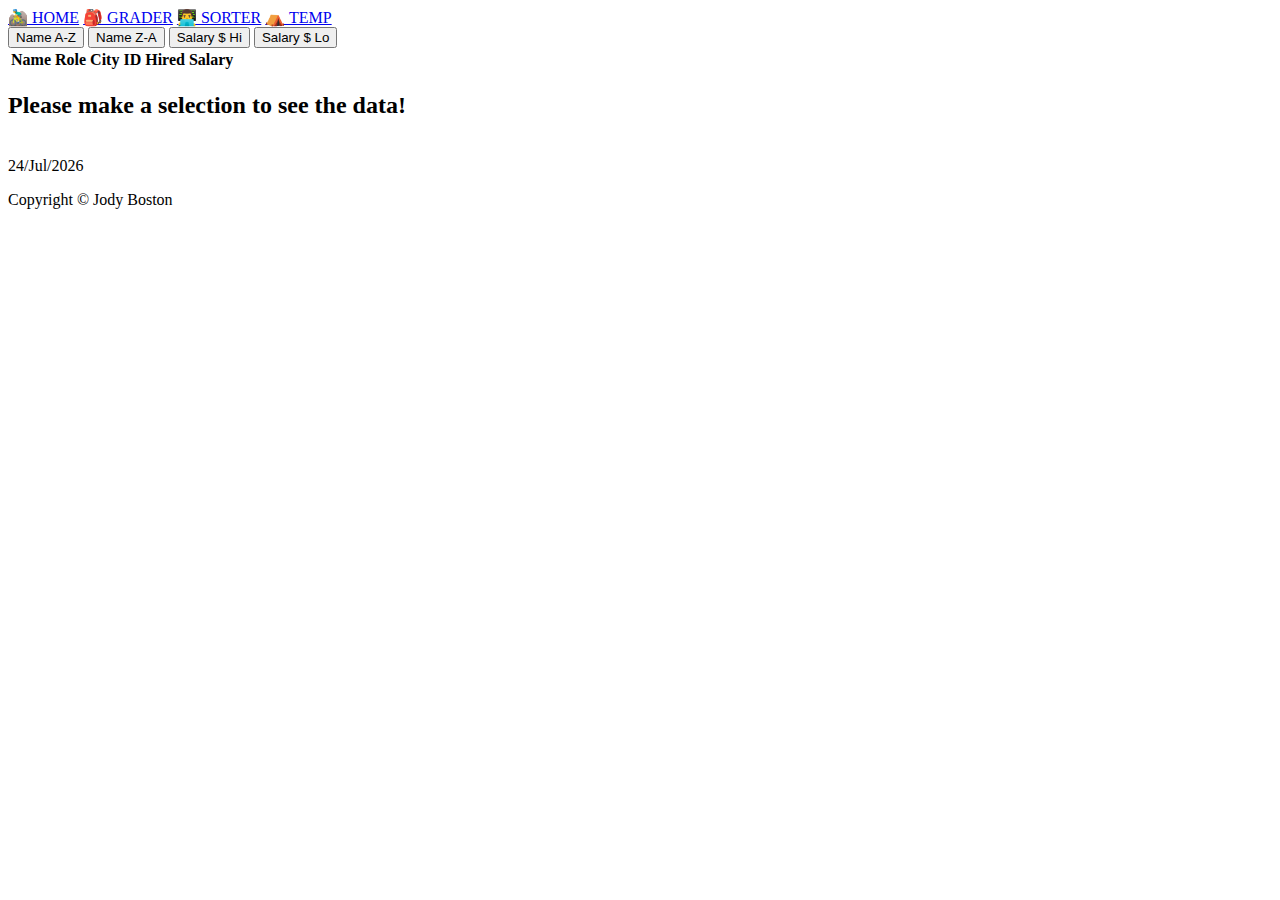
==== staff.html @ 4943f150 "init" ====
<!DOCTYPE html>
<html lang="en">
  <head>
    <meta charset="UTF-8" />
    <meta name="viewport" content="width=device-width, initial-scale=1.0" />
    <link rel="icon" href="#" type="image/gif" sizes="16x16" />
    <link rel="stylesheet" href="./style/simple-grid.css" />
    <link rel="stylesheet" href="./style.css" />
    <title>SODV1201 | A1 | Jody Boston</title>
  </head>
  <body>
    <div class="wrapper-staff">
      <header>
        <nav class="row">
          <div class="col nav-content">
            <div class="nav-links">
              <a href="index.html" class="link">🚵‍♂️ HOME</a>
              <a href="grade.html" class="link">🎒 GRADER</a>
              <a href="staff.html" class="link">👨‍💻 SORTER</a>
              <a href="temp.html" class="link">⛺ TEMP</a>
            </div>
          </div>
        </nav>
      </header>
      <!-- END OF HEADER -->

      <!-- MAIN APP FOR PAGE -->
      <main>
        <section class="container">
          <div class="row">
            <div class="container table-wrapper">
              <div class="sorting-buttons">
                <input type="button" id="nameA" value="Name A-Z" />
                <input type="button" id="nameZ" value="Name Z-A" />
                <input type="button" id="salaryHi" value="Salary $ Hi" />
                <input type="button" id="salaryLo" value="Salary $ Lo" />
              </div>

              <div class="container table-main">
                <table>
                  <tr>
                    <th>Name</th>
                    <th>Role</th>
                    <th>City</th>
                    <th>ID</th>
                    <th>Hired</th>
                    <th>Salary</th>
                  </tr>
                  <tbody id="tableArea"></tbody>
                </table>
              </div>
            </div>
            <h2 class="center h2-sort">
              Please make a selection to see the data!
            </h2>
          </div>
        </section>
      </main>
    </div>

    <!-- END OF MAIN CONTAINER -->

    <footer>
      <div class="container">
        <div class="footer-content">
          <div class="sodv">
            <img src="./img/sodv.svg" alt="" width="250" />
          </div>
          <div class="date-output">
            <span class="date-value"></span>
            <p>Copyright &copy; Jody Boston</p>
          </div>
        </div>
      </div>
    </footer>
    <!-- END OF DISPLAY HTML -->

    <script src="https://ajax.googleapis.com/ajax/libs/jquery/3.5.1/jquery.min.js"></script>
    <script src="/staff.js"></script>
    <script>
      /* ===== STAFF SORTING JS ============= */

  const staff = [
    [
      "Brielle Williamson",
      "Integration Specialist",
      "New York",
      "4804",
      "2012/12/02",
      "$372,000",
    ],
    [
      "Herrod Chandler",
      "Sales Assistant",
      "San Francisco",
      "9608",
      "2012/08/06",
      "$137,500",
    ],
    [
      "Rhona Davidson",
      "Integration Specialist",
      "Tokyo",
      "6200",
      "2010/10/14",
      "$327,900",
    ],
    [
      "Colleen Hurst",
      "Javascript Developer",
      "San Francisco",
      "2360",
      "2009/09/15",
      "$205,500",
    ],
    [
      "Sonya Frost",
      "Software Engineer",
      "Edinburgh",
      "1667",
      "2008/12/13",
      "$103,600",
    ],
    [
      "Jena Gaines",
      "Office Manager",
      "London",
      "3814",
      "2008/12/19",
      "$90,560",
    ],
    [
      "Quinn Flynn",
      "Support Lead",
      "Edinburgh",
      "9497",
      "2013/03/03",
      "$342,000",
    ],
    [
      "Tiger Nixon",
      "System Architect",
      "Edinburgh",
      "5421",
      "2011/04/25",
      "$320,800",
    ],
    [
      "Garrett Winters",
      "Accountant",
      "Tokyo",
      "8422",
      "2011/07/25",
      "$170,750",
    ],
    [
      "Ashton Cox",
      "Junior Technical Author",
      "San Francisco",
      "1562",
      "2009/01/12",
      "$86,000",
    ],
    [
      "Cedric Kelly",
      "Senior Javascript Developer",
      "Edinburgh",
      "6224",
      "2012/03/29",
      "$433,060",
    ],
    ["Airi Satou", "Accountant", "Tokyo", "5407", "2008/11/28", "$162,700"],
    [
      "Charde Marshall",
      "Regional Director",
      "San Francisco",
      "6741",
      "2008/10/16",
      "$470,600",
    ],
    [
      "Haley Kennedy",
      "Senior Marketing Designer",
      "London",
      "3597",
      "2012/12/18",
      "$313,500",
    ],
    [
      "Tatyana Fitzpatrick",
      "Regional Director",
      "London",
      "1965",
      "2010/03/17",
      "$385,750",
    ],
    [
      "Michael Silva",
      "Marketing Designer",
      "London",
      "1581",
      "2012/11/27",
      "$198,500",
    ],
    [
      "Paul Byrd",
      "Chief Financial Officer (CFO)",
      "New York",
      "3059",
      "2010/06/09",
      "$725,000",
    ],
    [
      "Gloria Little",
      "Systems Administrator",
      "New York",
      "1721",
      "2009/04/10",
      "$237,500",
    ],
    [
      "Bradley Greer",
      "Software Engineer",
      "London",
      "2558",
      "2012/10/13",
      "$132,000",
    ],
    [
      "Dai Rios",
      "Personnel Lead",
      "Edinburgh",
      "2290",
      "2012/09/26",
      "$217,500",
    ],
    [
      "Jenette Caldwell",
      "Development Lead",
      "New York",
      "1937",
      "2011/09/03",
      "$345,000",
    ],
    [
      "Yuri Berry",
      "Chief Marketing Officer (CMO)",
      "New York",
      "6154",
      "2009/06/25",
      "$675,000",
    ],
    [
      "Caesar Vance",
      "Pre-Sales Support",
      "New York",
      "8330",
      "2011/12/12",
      "$106,450",
    ],
    [
      "Doris Wilder",
      "Sales Assistant",
      "Sidney",
      "3023",
      "2010/09/20",
      "$85,600",
    ],
    [
      "Angelica Ramos",
      "Chief Executive Officer (CEO)",
      "London",
      "5797",
      "2009/10/09",
      "$1,200,000",
    ],
    [
      "Gavin Joyce",
      "Developer",
      "Edinburgh",
      "8822",
      "2010/12/22",
      "$92,575",
    ],
    [
      "Jennifer Chang",
      "Regional Director",
      "Singapore",
      "9239",
      "2010/11/14",
      "$357,650",
    ],
    [
      "Brenden Wagner",
      "Software Engineer",
      "San Francisco",
      "1314",
      "2011/06/07",
      "$206,850",
    ],
    [
      "Fiona Green",
      "Chief Operating Officer (COO)",
      "San Francisco",
      "2947",
      "2010/03/11",
      "$850,000",
    ],
    [
      "Shou Itou",
      "Regional Marketing",
      "Tokyo",
      "8899",
      "2011/08/14",
      "$163,000",
    ],
    [
      "Michelle House",
      "Integration Specialist",
      "Sidney",
      "2769",
      "2011/06/02",
      "$95,400",
    ],
    ["Suki Burks", "Developer", "London", "6832", "2009/10/22", "$114,500"],
    [
      "Prescott Bartlett",
      "Technical Author",
      "London",
      "3606",
      "2011/05/07",
      "$145,000",
    ],
    [
      "Gavin Cortez",
      "Team Leader",
      "San Francisco",
      "2860",
      "2008/10/26",
      "$235,500",
    ],
    [
      "Martena Mccray",
      "Post-Sales support",
      "Edinburgh",
      "8240",
      "2011/03/09",
      "$324,050",
    ],
    [
      "Unity Butler",
      "Marketing Designer",
      "San Francisco",
      "5384",
      "2009/12/09",
      "$85,675",
    ],
  ];

    const nameA = document.querySelector("#nameA")
    const nameZ = document.querySelector("#nameZ")
    const salaryLo = document.querySelector("#salaryLo")
    const salaryHi = document.querySelector("#salaryHi")
    let newTableRow = "";
    let sortedTableData = [];
    const tableArea = document.querySelector("#tableArea");

    // NAME SORTING -----------------------
    const sortA = () => {
      sortedTableData = Array.from(staff).sort((a, b) =>
        a[0] < b[0] ? -1 : 1
      );
      buildData(sortedTableData);
    };
    const sortZ = () => {
      sortedTableData = Array.from(staff).sort((a, b) =>
        a[0] > b[0] ? -1 : 1
      );
      buildData(sortedTableData);
    };

    // SALARY SORTING ----------------------
    const sortLo = () => {
      sortedTableData = Array.from(staff).sort((a, b) => {
        const cleanDataA = a[5].replace("$", "").replace(",", "").replace(",", "");
        const cleanDataB = b[5].replace("$", "").replace(",", "").replace(",", "");
        return cleanDataB - cleanDataA;
      });
      console.table(sortedTableData)
      buildData(sortedTableData);
    };
    const sortHi = () => {
      sortedTableData = Array.from(staff).sort((a, b) => {
        const cleanDataA = a[5].replace("$", "").replace(",", "").replace(",", "");
        const cleanDataB = b[5].replace("$", "").replace(",", "").replace(",", "");
        return cleanDataA - cleanDataB;
      });
      console.table(sortedTableData)
      buildData(sortedTableData);
    };

    // SEND NEW SORTED TABLE TO HTML -------------
    function buildData(sortedTableData) {
      tableArea.innerHTML = "";
      for (let i = 0; i < sortedTableData.length; i++) {
        newTableRow = `<tr>
    <td>${sortedTableData[i][0]}</td>
    <td>${sortedTableData[i][1]}</td>
    <td>${sortedTableData[i][2]}</td>
    <td>${sortedTableData[i][3]}</td>
    <td>${sortedTableData[i][4]}</td>
    <td>${sortedTableData[i][5]}</td>
    </tr>`;
        tableArea.innerHTML += newTableRow;
      }
    }

    // EVENT LISTNERS FOR BTNS -------------
    
    nameA.addEventListener("click", sortA);
    nameZ.addEventListener("click", sortZ);
    salaryLo.addEventListener("click", sortLo);
    salaryHi.addEventListener("click", sortHi);

      /* ===== DATE SCRIPT =======================*/

  // GRABS DATE OBJ
  const newDate = new Date();
  // MONTHS ARE RTN 0-11
  const mth = [
    "Jan",
    "Feb",
    "Mar",
    "Apr",
    "May",
    "Jun",
    "Jul",
    "Aug",
    "Sep",
    "Oct",
    "Nov",
    "Dec",
  ];
  // GRABS DAY, MONTH, YEAR
  const month = mth[newDate.getMonth()];
  const day = newDate.getDate();
  const year = newDate.getFullYear();
  // PADDING FOR DIGITS
  const padNum = () => {
    if (day < 10) day = '0' + day
  };
  // OUTPUT
  document.querySelector('.date-value').textContent = day + "/" + month + "/" + year;
    </script>
    
  </body>
</html>
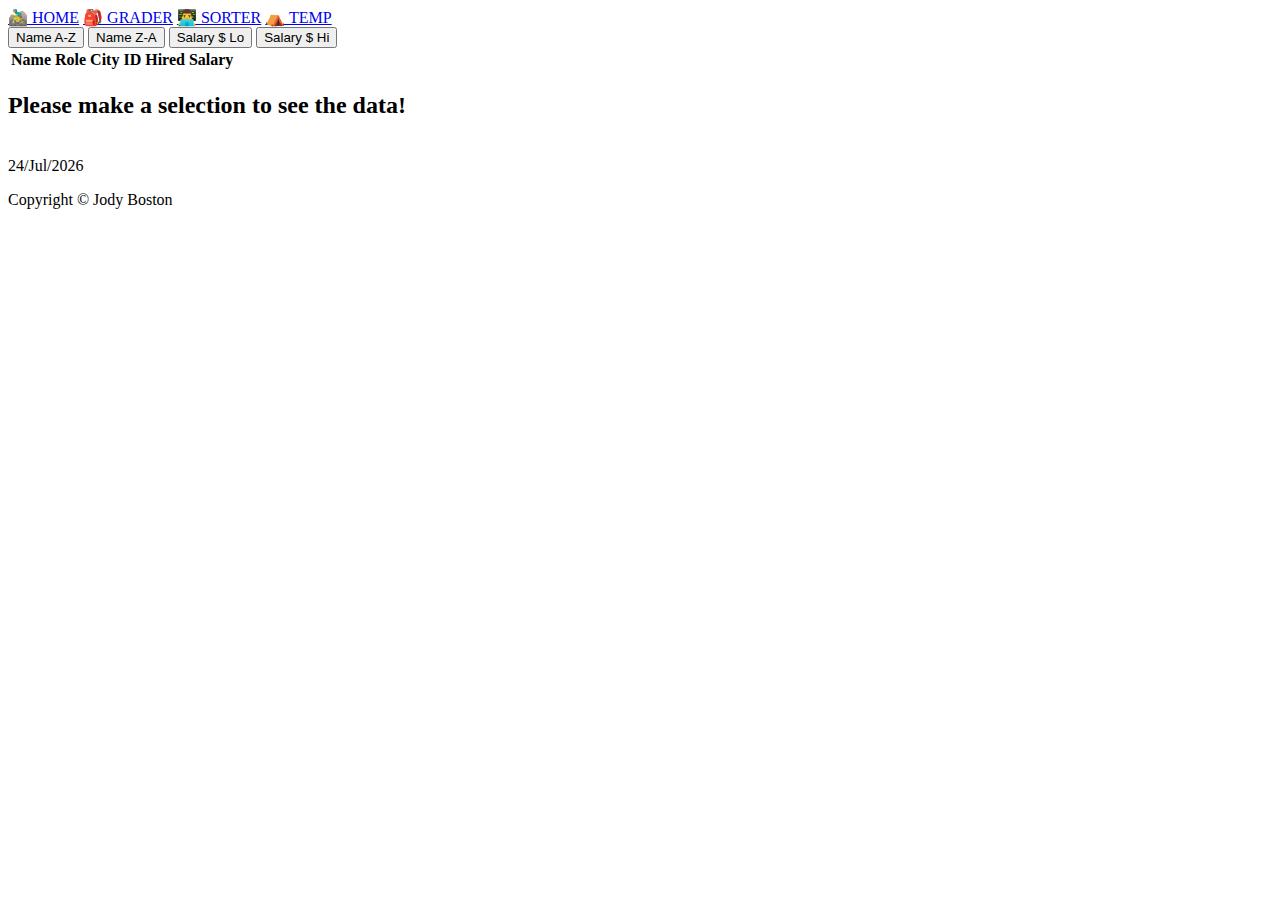
==== commit a7a89a9e: "update" ====
--- a/staff.html
+++ b/staff.html
@@ -32,8 +32,8 @@
               <div class="sorting-buttons">
                 <input type="button" id="nameA" value="Name A-Z" />
                 <input type="button" id="nameZ" value="Name Z-A" />
+                <input type="button" id="salaryLo" value="Salary $ Lo" />
                 <input type="button" id="salaryHi" value="Salary $ Hi" />
-                <input type="button" id="salaryLo" value="Salary $ Lo" />
               </div>
 
               <div class="container table-main">
@@ -76,7 +76,7 @@
     <!-- END OF DISPLAY HTML -->
 
     <script src="https://ajax.googleapis.com/ajax/libs/jquery/3.5.1/jquery.min.js"></script>
-    <script src="/staff.js"></script>
+    <script src="./staff.js"></script>
     <script>
       /* ===== STAFF SORTING JS ============= */
 
@@ -452,6 +452,5 @@
   // OUTPUT
   document.querySelector('.date-value').textContent = day + "/" + month + "/" + year;
     </script>
-    
   </body>
 </html>
